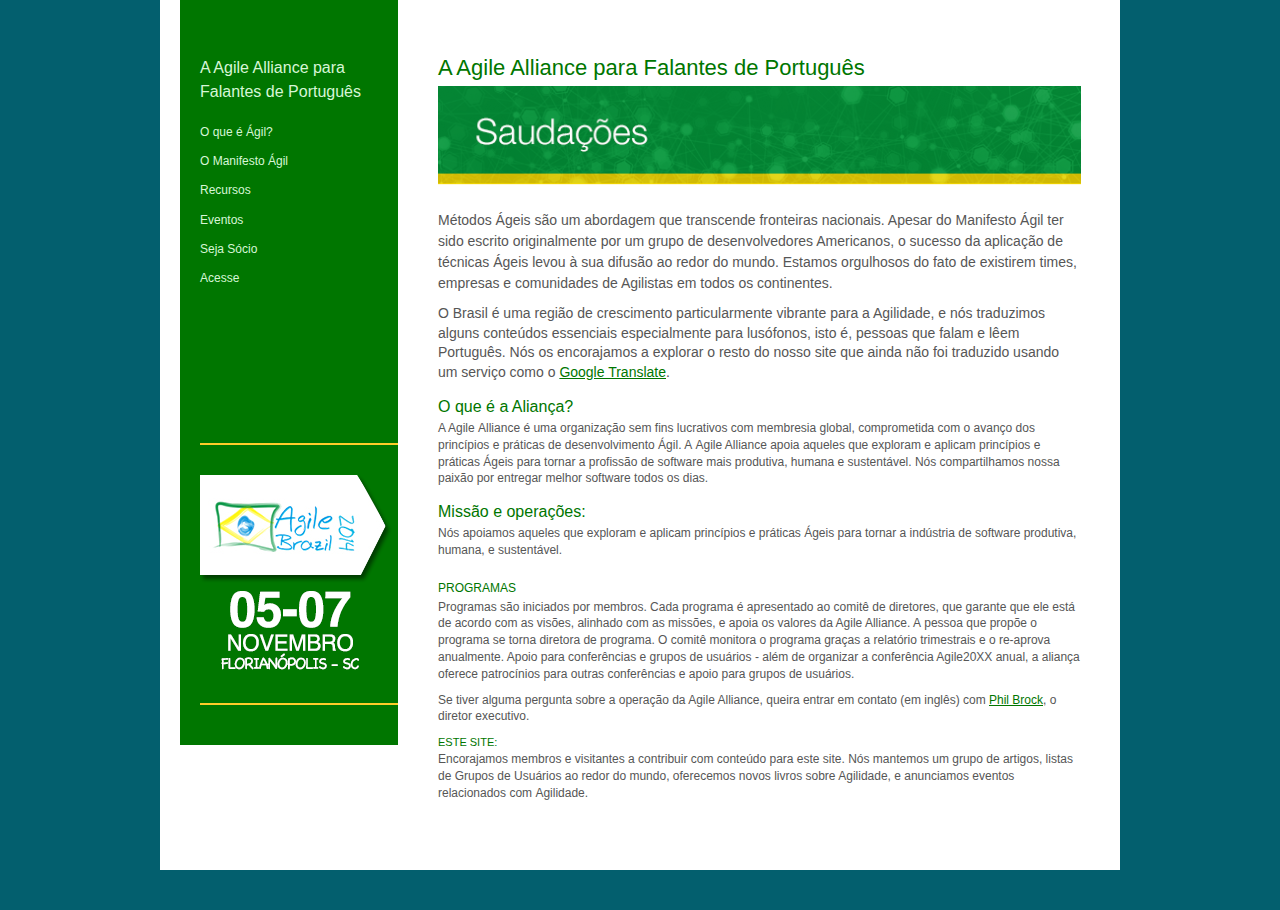
==== index.html @ 0c2113ed "Initial version of project" ====
<!DOCTYPE html PUBLIC "-//W3C//DTD XHTML 1.0 Transitional//EN"
		"http://www.w3.org/TR/2000/REC-xhtml1-20000126/DTD/xhtml1-transitional.dtd">
<!-- saved from url=(0032)http://www.agilealliance.org/pt/ -->
<html lang="en">
<head>
	<meta http-equiv="Content-Type" content="text/html; charset=UTF-8">

	<!-- Site Header Content //-->
	<link rel="stylesheet" href="files/screen.css" type="text/css" media="screen">

	<title>A Agile Alliance para Falantes de Português</title>
	<meta name="description" content="">

	<link rel="shortcut icon" href="http://www.agilealliance.org/files/9812/8258/9345/favicon.ico" type="image/x-icon">
	<link rel="icon" href="http://www.agilealliance.org/files/9812/8258/9345/favicon.ico" type="image/x-icon">

	<link rel="stylesheet" type="text/css" href="files/ccm.base.css">
	<script type="text/javascript" src="files/jquery.js"></script>
	<script type="text/javascript" src="files/ccm.base.js"></script>
	<style type="text/css">
		#blockStyle3195Main10 {
			background-repeat: no-repeat;
		}

		#blockStyle3203Main11 {
			background-repeat: no-repeat;
		}

		#blockStyle3225Main9 {
			background-repeat: no-repeat;
		}

		#areaStyleMain7 {
			background-color: #ffffff;
			background-repeat: no-repeat;
		}
	</style>

	<style>
		#headernav li#nav1 a.nav-path-selected {
			/* Home */
			color: #D7F1F5 !important;
			font-weight: normal;
		}
	</style>
</head>

<body id="subpage">
<div id="page">
	<div id="wrapper">

		<div id="central" class="pt">
			<div id="sidebar" class="pt">

				<h2><a href="index.html">A Agile Alliance para<br>Falantes
					de Português</a></h2>
				<!-- Autonav -->
				<ul class="nav">
					<li class=""><a href="o-que.html" target="_self" class="">O que é Ágil?</a></li>
					<li class=""><a href="o-manifesto.html" target="_self" class="">O Manifesto Ágil</a></li>
					<li class=""><a href="recursos.html" target="_self" class="">Recursos</a></li>
					<li class=""><a href="eventos.html" target="_self" class="">Eventos</a></li>
					<li class=""><a href="seja-socio.html" target="_self" class="">Seja Sócio</a></li>
					<li class=""><a href="https://cf.agilealliance.org/identity/login.php?lang=br" target="_self" class="">Acesse</a></li>
				</ul>
				<div class="callout"><a href="http://www.agilebrazil.com/2014/"><img border="0" class="ccm-image-block"
				                                                                     alt="Agile Brazil 2014"
				                                                                     src="files/Brazil2014.png"
				                                                                     width="195" height="248"></a></div>
			</div>
			<div id="main" class="Portuguese">
				<h1> A Agile Alliance para Falantes de Português </h1>

				<div id="areaStyleMain7" class=" ccm-area-styles ccm-area-styles-a3162">
					<img border="0" class="ccm-image-block" alt="Saudações!"
					     src="files/1a6a0ef5624b396b40dad4df00e6e7e4_f477.png" width="643" height="124">

					<div id="blockStyle3203Main11" class=" ccm-block-styles">
						<p class="p1 intro"><span class="s1">Métodos Ágeis são um abordagem que transcende fronteiras nacionais. Apesar do Manifesto Ágil ter sido escrito originalmente por um grupo de desenvolvedores Americanos, o sucesso da aplicação de técnicas Ágeis levou à sua difusão ao redor do mundo. Estamos orgulhosos do fato de existirem times, empresas e comunidades de Agilistas em todos os continentes.</span>
						</p>

						<p class="p1 intro"><span style="line-height: 1.4em;">O Brasil é uma região de crescimento particularmente vibrante para a Agilidade, e nós traduzimos alguns conteúdos essenciais especialmente para lusófonos, isto é, pessoas que falam e lêem Português. Nós os encorajamos a explorar o resto do nosso site que ainda não foi traduzido usando um serviço como o <a
								href="https://translate.google.com/translate?sl=en&tl=pt&js=y&prev=_t&hl=en&ie=UTF-8&u=http%3A%2F%2Fagilealliance.org&edit-text="
								target="_blank">Google Translate</a>.</span></p></div>
					<div id="blockStyle3225Main9" class=" ccm-block-styles">
						<h2>O que é a Aliança?</h2>

						<p>A Agile&nbsp;Alliance é uma organização sem fins lucrativos com membresia global,&nbsp;comprometida
							com o&nbsp;avanço dos princípios e práticas de desenvolvimento Ágil. A&nbsp;Agile Alliance
							apoia aqueles que exploram e&nbsp;aplicam princípios e práticas Ágeis&nbsp;para tornar a
							profissão&nbsp;de software mais produtiva, humana e&nbsp;sustentável. Nós&nbsp;compartilhamos
							nossa paixão por entregar melhor software todos os dias.</p></div>
					<div id="blockStyle3195Main10" class=" ccm-block-styles">
						<h2>Missão e&nbsp;operações:</h2>

						<p>Nós&nbsp;apoiamos aqueles que exploram e aplicam princípios e práticas Ágeis para tornar&nbsp;a
							indústria de&nbsp;software produtiva, humana, e sustentável.</p>

						<h3>Programas</h3>

						<p>Programas&nbsp;são iniciados por membros. Cada programa é apresentado ao comitê de diretores,&nbsp;que
							garante&nbsp;que ele está de acordo com as visões, alinhado com as missões, e&nbsp;apoia os
							valores da Agile Alliance. A&nbsp;pessoa que propõe o programa se torna&nbsp;diretora de
							programa. O comitê monitora o programa graças a&nbsp;relatório&nbsp;trimestrais e o
							re-aprova anualmente. Apoio para conferências e grupos de&nbsp;usuários - além de&nbsp;organizar
							a conferência Agile20XX anual, a aliança oferece&nbsp;patrocínios para outras conferências e
							apoio&nbsp;para grupos de usuários.</p>

						<p>Se tiver&nbsp;alguma pergunta sobre a operação da Agile Alliance, queira entrar em contato&nbsp;(em
							inglês) com <a href="mailto:operations@agilealliance.org">Phil&nbsp;Brock</a>, o diretor&nbsp;executivo.
						</p>
						<h4>Este&nbsp;site:</h4>

						<p>Encorajamos&nbsp;membros e visitantes a contribuir com conteúdo para este site. Nós mantemos
							um&nbsp;grupo de&nbsp;artigos, listas de Grupos de Usuários ao redor do mundo, oferecemos&nbsp;novos
							livros sobre Agilidade, e&nbsp;anunciamos eventos relacionados com&nbsp;Agilidade.&nbsp;</p>
					</div>
				</div>

			</div>
		</div>


	</div>
	<!-- end #wrapper -->
</div>
<!-- end #page -->

</body>
</html>
---- files/screen.css ----
/* RESET
------------------------------- */

html, body, div, span, applet, object, iframe,
h1, h2, h3, h4, h5, h6, p, blockquote, pre,
a, abbr, acronym, address, big, cite, code,
del, dfn, font, img, ins, kbd, q, s, samp,
small, strike, sub, sup, tt, var,
dl, dt, dd, ol, ul, li,
fieldset, form, label, legend,
table, caption, tbody, tfoot, thead, tr, th, td {
	margin: 0;
	padding: 0;
	border: 0;
	outline: 0;
	font-weight: inherit;
	font-style: inherit;
	font-size: 100%;
	font-family: inherit;
	vertical-align: baseline;
}
/* remember to define focus styles! */
:focus {
	outline: 0;
}
body {
	line-height: 1;
	color: black;
	background: white;
}
ol, ul {
	list-style: none;
}
/* I use collapse, instead of separate, so 'cellspacing="0"' is not necessary  -Abby */
table {
	border-collapse: collapse;
	border-spacing: 0;
}
caption, th, td {
	text-align: left;
	font-weight: normal;
}
table, tbody, tfoot, thead, tr, th, td {
	vertical-align: middle;
}
blockquote:before, blockquote:after,
q:before, q:after {
	content: "";
}
blockquote, q {
	quotes: "" "";
}

/* LAYOUT
------------------------------- */

body {
	text-align:center;
	color:#565656;
	font-size: 12px;
	font-family: Arial, sans-serif;
	line-height:1.4em;
	padding-bottom:40px;
	background:#035f6e;
	text-rendering: optimizelegibility;
	-webkit-font-smoothing: antialiased;
}

#page {
	width:100%;
	background:#035f6e url(../images/bg_body.gif) no-repeat center top;
}
#wrapper {
	width:960px;
	margin:auto;
	text-align:left;
}
#header {
	position:relative;
	height:128px;
	background:transparent url(../images/bg_header.gif) no-repeat center top;
	width:100%;
	overflow:hidden;
}
#header.pt {
	background:transparent url(../images/bg_header_pt.gif) no-repeat center top;
}
#home #header {
	background:transparent url(../images/bg_header_home.gif) no-repeat center top;
}

#central {
	background:#fff url(../images/bg_central.gif) repeat-y center top;
	overflow: auto;
	width:920px;
	padding:0 20px 0px;
	border-bottom:20px solid #fff;
	position:relative;
}

#central.pt {
	background:#fff url(../images/bg_central_pt.gif) repeat-y center top;
	overflow: auto;
	width:920px;
	padding:0 20px 0px;
	border-bottom:20px solid #fff;
	position:relative;
}

#home #central {
	background:#fff url(../images/bg_central_home.gif) no-repeat center top;
	min-height:314px;
}
.iframe_wrapper #central {
	/* padding:0;
	width:960px; */
}
#sidebar {
	width:218px;
	float:left;
	padding:56px 0 40px;
	background:#53A2CC url(../images/bg_sidebar.gif) no-repeat left top;
}

#sidebar.pt {
	width:218px;
	float:left;
	padding:56px 0 40px;
	background:#007600 url(../images/bg_sidebar_pt.gif) no-repeat left top;
}

#home #rightbar {
	float:right;
	width:364px;
}
#sidebarnav {
}
#main {
	width:642px;
	float:right;
	padding:56px 20px 40px;
	background:#FFF url(../images/bg_main.jpg) no-repeat left top;
}
#central.pt #main {
	width:642px;
	float:right;
	padding:56px 20px 40px;
	background:#FFF url(../images/bg_main_pt.jpg) no-repeat left top;
}

#home #main {
	width:920px;
	padding:23px 0 0;
	background:none;
}
#footer {
	width:100%;
	clear:both;
	overflow:hidden;
	background:#fff;
	margin-top:4px;
}
ul#sponsor_slides {
	visibility:hidden;
	height:90px;
}
div.jcarousel-skin-agile ul#sponsor_slides {
	visibility: visible;
}

/* HEADER CONTENT
------------------------------- */

#logo {
	height:95px;
	float:left;
}
#headernav {
	float:left;
	padding-left:42px;
	padding-top:46px;
}
#header ul li {
	display:inline;
}
#header ul li a {
	text-decoration: none;
}
#header ul li a:hover {
	text-decoration: underline;
}
#headernav #prinav {
	margin-bottom:7px;
}
#headernav #prinav li {
	font-size:16px;
	padding-right:1em;
}
#headernav #prinav li a {
	color:#D7F1F5;
}
#headernav #suppnav li {
	font-size:12px;
	padding-right:1em;
	text-transform: uppercase;
}
#headernav #suppnav li a {
	color:#b3e3ea;
}
#headernav ul li a.nav-path-selected {
	color:#FFF !important;
	font-weight:bold;
}
div#utility  {
	width:250px;
	float:right;
	padding:80px 20px 0;
	font-size:10px;
	font-family: "Trebuchet MS", Trebuchet, sans-serif;
	text-transform: uppercase;
	color:#53A2CC;
	line-height:1.5em;
	text-align:right;
}
#utility a {
	display:inline-block;
	color:#53A2CC;
	text-decoration:none;
	letter-spacing: .01em;
}
#utility a:hover {
	text-decoration:underline;
}
#utility .separator {
	display:inline-block;
	margin:0 5px;
	font-size:1.2em;
}

/* MAIN CONTENT
------------------------------- */
#central.pt #main a {
	color: #007600;
}

#main a {
	color: #5C95B6;
}
#main .breadcrumb {
	font-size:10px;
	font-weight:bold;
	color:#a5a5a5;
	height:14px;
}
#main .breadcrumb a {
	font-weight:normal;
	color:#a5a5a5;
}
#main .breadcrumb .ccm-autonav-breadcrumb-sep {
	font-weight:normal;
	color:#a5a5a5;
}
#main h1 {
	font-family: Helvetica, Arial, sans-serif;
	font-size:22px;
	color:#A1B753;
	line-height:24px;
	margin:0 0 .25em;
	font-weight:normal;
}

#main h1 span {
	display:block;
	font-size:14px;
}
#subpage #main  h2 {
	font-size: 16px;
	margin:1em 0 .25em;
	line-height:1.1em;
	color:#035F6E;
	font-weight: normal;
}
#main h2 span {
	font-size:13px;
}
h2#training,
h2#non-commercial {
	margin-top:2em;
}
#main h3 {
	font-size:1em;
	margin:2em 0 .25em;
	line-height:1.1em;
	font-weight:normal;
	text-transform: uppercase;
}
#main h4 {
	margin:1em 0 .25em;
	line-height:1.1em;
	font-weight:normal;
	text-transform: uppercase;
	font-size:11px;
}
#main h4#hosted {
	margin:3em 0;
}
#main h5 {
	margin:1em 0 .25em;
	line-height:1.1em;
	font-weight:bold;
	font-size:11px;
	color:#505153;
}
#main p {
	margin-bottom:.75em;
	line-height:1.4em;
}
#main p.intro {
	font-size:14px;
	line-height:1.5em;
	margin-bottom:.75em;
}
#home #main p.intro {
	color:#4a8cc6;
}
#main p.contact_block {
	margin:1.2em 0;
}
#main .image_left {
	border:4px solid #e0e0e0;
	float:left;
	margin:.35em 1em 1em 0;
	clear:left;
	max-width: 320px;
}
#main .image_right {
	border:4px solid #e0e0e0;
	float:right;
	margin:.35em 0 1em 1em;
	clear:right;
	max-width: 320px;
}
#main .image_center {
	border:4px solid #e0e0e0;
	display:block;
	margin:.35em auto 1em;
	clear:both;
	max-width: 634px;
}
#main ul {
	margin:1.25em 0 1.75em 0;
	padding:0;
	line-height:1.4em;
}
#main ul ul {
	font-size:1em;
	line-height:1.4em;
}
#main ul li {
	padding-left:1.5em;
	background:url(../images/bullet_lg.gif) .25em .4em no-repeat;
	margin-bottom:.25em;
}
#main ul ul li {
	padding-left:1.5em;
	background:url(../images/bullet_lg.gif) .25em .4em no-repeat;
}
#central.pt #main ul li {
	padding-left:1.5em;
	background:url(../images/bullet_lg_pt.gif) .25em .4em no-repeat;
	margin-bottom:.25em;
}
#central.pt #main ul ul li {
	padding-left:1.5em;
	background:url(../images/bullet_lg_pt.gif) .25em .4em no-repeat;
}

#central.pt #main h1 {
	color:#007600;
}
#central.pt #main h2 {
	color:#007600;
}
#central.pt #main h3 {
	color:#007600;
}
#central.pt #main h4 {
	color:#007600;
}
#main ol {
	margin:1.25em 0 1.75em 1.5em;
	padding:0;
	line-height:1.4em;
	list-style: decimal;
}
#main ol li {
	margin:0 0 .25em 0;
	list-style: decimal;
}
#main .sitemap li {
	font-size:16px;
	line-height:1.5em;
	background:none;
	padding-left:0;
}
#main .sitemap li.nav-path-selected {
	margin-bottom:1em;
}
#main .sitemap li li {
	font-size:13px;
	padding-left:1em;
}
#main .sitemap li li li {
	font-size:11px;
}
#main #home_slides {
	width:222px;
	float:right;
	margin:0 0 2em 2em;
	border:4px solid #e0e0e0;
}
#subpage #main blockquote {
	background:#B5CA6C;
	color: #fff;
	padding:10px 20px 20px;
	margin:2em auto;
	width:75%;
	text-align:center;
}

#central.pt #main blockquote {
	background:#409940;
	color: #fff;
	padding:10px 20px 20px;
	margin:2em auto;
	width:75%;
	text-align:center;
}
#subpage #main blockquote a {
	color: #fff;
}
#subpage #main blockquote p {
	color: #fff;
	margin:0;
	padding-top:10px;
}
#subpage #main table {
	width:100%;
	margin:1em 0 2em;
	border-top:1px solid #5C95B6;
}
#subpage #main table th {
	font-weight:bold;
	font-size:.9em;
	padding:5px 0 5px 0;
	text-transform:uppercase;
	border-bottom:1px solid #5C95B6;
}
#subpage #main table td {
	font-size:.9em;
	padding:5px 0 5px 0;
	border-bottom:1px solid #5C95B6;
}
#subpage #main table.formBlockSurveyTable {
	width:100%;
	margin:2em 0;
	border-top:1px solid #D6F1F5;
}
#subpage #main table.formBlockSurveyTable th {
	font-weight:bold;
	font-size:.9em;
	color:#26404c;
	padding:5px;
	text-align:left;
	text-transform:uppercase;
	border-bottom:1px solid #D6F1F5;
}
#subpage #main table.formBlockSurveyTable td {
	font-size:.9em;
	padding:5px;
	text-align:left;
	border-bottom:1px solid #D6F1F5;
}
#central.pt #main table {
	border-top:1px solid #7fbb7f;
	border-bottom:1px solid #7fbb7f;
}
#central.pt #main table td {
	font-size:.9em;
	padding:5px 0 5px 0;
	border-bottom:1px solid #7FBB7F;
}
p.fineprint {
	font-size:10px !important;
	line-height:1.2em !important;
}
#main p.fineprint {
	margin:.5em 0 !important;
}
a.learnmore {
	font-size:.92em;
	font-weight: bold;
}
.ccm-pagination {
	margin-top:2em;
	border-top:1px solid #D6F1F5;
	padding-top:1em;
}
.ccm-page-left,
.ccm-page-right {
	padding-top:1em;
}
.rssIcon {
	display:none;
}
abbr {
	letter-spacing:0.1em;
	font-size:.95em;
}
hr {
  border-color: #ccc;
  border-style: solid;
  border-width: 1px 0 0;
  clear: both;
  margin: 2em 0;
  height: 0;
}
#main .leftHalf,
#main .rightHalf {
	width:306px;
	display:inline-block;
	vertical-align:top;
	*display:inline;
	zoom:1;
}
#main .leftHalf {
	margin-right:30px;
}
.sponsor-item {
	width:100%;
	overflow:hidden;
}
#main h3.sponsor-name {
	clear:both;
	font-weight:bold;
	font-size:1.1667em;
}
.sponsor-item {
	margin-bottom:1.5em;
	overflow:hidden;
}
.sponsor-tally {
	padding:.1em .5em;
	margin-left:1em;
	display:inline-block;
	background:#5C95B6;
	color:#fff;
	font-weight:bold;
	-webkit-font-smoothing: antialiased;
	*display:inline;
	zoom:1;
}
.sponsor-tally.refresh {
	background:#A1B753;
}
.sponsor-logo {
	float:right;
	margin:0;
	clear:right;
	width: 200px;
	text-align:center;
	line-height: 75px;
}
.sponsor-logo img {
	max-width:200px;
	height:auto;
	}
img.sponsor-logo {
	vertical-align: middle;
}
.sponsor-description {
	float:left;
	margin:0;
	clear:left;
	max-width: 400px;
}
.sponsor-description pre {
	font-family:Arial, sans-serif;
}
.sponsor-description p {
	margin-bottom:0;
}
.sponsor-description p:first-child {
	margin-bottom:.75em;
}
.sponsor-description h2 {
	margin-top:0;
}

/* Button Styles */
a.button {
	display:inline-block;
	margin:0 1em;
	box-shadow: 0 2px 6px rgba(0,0,0,0.25);
	-o-box-shadow: 0 2px 6px rgba(0,0,0,0.25);
	-webkit-box-shadow: 0 2px 6px rgba(0,0,0,0.25);
	-moz-box-shadow: 0 2px 6px rgba(0,0,0,0.25);
	padding:8px 10px;
	text-decoration: none;
	background:#A1B753;
	color:#FFF !important;
	font-size:14px;
	text-align:center;
	border-radius:24px;
	-o-border-radius:24px;
	-webkit-border-radius:24px;
	-moz-border-radius:24px;
	line-height:1.1em;
}

#central.pt a.button  {
	background:#409940;
}
#central.pt a.button:hover {
	background:#7fbb7f;
}
a.button:hover {
	background:#B5CA6C;
}
a.standalone {
	display:block;
	margin:0 auto 1.5em;
	width:300px;
	max-width: 100%;
	box-sizing: border-box;
}
.buttonwrap {
	margin:2em auto !important;
	text-align: center;
}

/* HOME CONTENT
------------------------------- */

#masthead h2 {
	font-family: Trebuchet, 'Trebuchet MS', Arial, sans-serif;
	text-transform:uppercase;
	font-size:22px;
	margin-bottom:.7em;
}
#masthead {
	color:#fff;
	width:920px;
	overflow:hidden;
}
#masthead a {
	color:#fff;
	font-weight:bold;
}
#masthead p {
	margin-top:.75em;
}
#masthead h1 {
	display:none;
}
#banner {
	float:left;
	width:315px;
	height:149px;
	background: transparent url(../images/bg_home_photo.jpg) left top no-repeat;
	padding:85px 217px 40px 20px;
	overflow:hidden;
}
p#photocredit {
	position:absolute;
	top:247px;
	left:40px;
	font-size:8px;
	text-transform:uppercase;
	font-weight:bold;
	font-family: Trebuchet, 'Trebuchet MS', Arial, sans-serif;
	color:#C6CC9E;
	letter-spacing:1px;
}
#manifesto, #join {
	float:left;
	margin-left:4px;
	width:140px;
	height:125px;
	text-align:center;
	padding:35px 20px 20px;
}
#ad_space {
	float:right;
	width:364px;
	height:90px;
	margin-top:4px;
}
#home #main h2 {
	font-family: Trebuchet, 'Trebuchet MS', Arial, sans-serif;
	text-transform:uppercase;
	font-size:18px;
	margin-bottom:.7em;
	position:relative;
}
#home #main h2 span {
	font-family: Arial, sans-serif;
	text-transform:none;
	position:absolute;
	right:0;
	bottom:-2px;
	width:200px;
	text-align:right;
}
#home #main h3 {
	font-weight:bold;
	text-transform: none;
	font-size:14px;
	margin-top: 1em;
}
#home #main #intro {
	width:515px;
	float:left;
	clear:left;
}
#home #main #intro {
	color:#035F6E;
}
#home #main #intro p.intro {
	color:#035F6E;
}
#home #main #intro a {
	color:#035F6E;
}
#home #main .rightbarbox {
	color:#53A2CC;
	padding-bottom:30px;
}
#home #main .rightbarbox a {
	color:#53A2CC;
}
#home #main #training, {
	padding-bottom:0;
}

/* SIDEBAR CONTENT
------------------------------- */

#sidebar {
	font-size:12px;
	color:#D6F1F5;
}
#sidebar a {
	color:#D6F1F5;
}
#sidebar.pt {
	font-size:12px;
	color:#D7F6D7;
}
#sidebar.pt a {
	color:#D7F6D7;
}
#sidebar a:hover {
	color:#FFF;
}
#sidebar h2 {
	font-size: 16px;
	color:#FFF;
	padding:0 20px;
	margin-bottom:14px;
	line-height:24px;
}
#sidebar h2 a {
	text-decoration:none;
}
#sidebar ul a {
	text-decoration:none;
}
#sidebar ul a:hover {
	color:#FFF;
}
#sidebar ul a.nav-selected {
	color:#FFF;
	font-weight:bold;
}
#sidebar ul a.nav-path-selected {
	color:#FFF;
}
#sidebar.pt ul a.nav-path-selected {
	color:#007600;
}
#sidebar ul li {
	margin:0;
	padding:8px 20px;
	line-height:1.1em;
}
#sidebar li.nav-path-selected {
	color:#4a8cc6;
	background:#5C95B6;
}
#sidebar.pt li.nav-path-selected {
	color:#3E4095;
	background:#FFCC29;
}

#sidebar li.nav-path-selected ul {
	padding-top:8px;
}
#sidebar ul ul {
	font-size:11px;
	margin:1em 0 0;
	line-height:1.2em;
}
#sidebar ul li li {
	margin:0 0 4px 1em;
	padding:2px 0 0 0;
}
#sidebar ul li li.nav-path-selected {
	padding:2px 0 0 0;
	border:none;
}
#sidebar .callout {
	padding:.4em 20px .4em 0;
	margin-left:20px;
	width:178px;
	border-top:2px solid #D6F1F5;
	border-bottom:2px solid #D6F1F5;
	margin-top:150px;
}
#sidebar .callout p {
	margin:.4em 0;
}
#sidebar p.fineprint {
	margin:1em 20px;
}
#sidebar.pt .callout {
	border-top:2px solid #FFCC29;
	border-bottom:2px solid #FFCC29;
}
/* FORMS CONTENT
------------------------------- */

/* Forms */

.miniSurveyView input.type_text,
.miniSurveyView input.type_password,
.miniSurveyView input.type_file {
	width:250px;
}
.miniSurveyView input.type_button,
.miniSurveyView input.type_submit,
.miniSurveyView input.type_reset {
	width:100px;
}
.miniSurveyView input.type_radio {
}
.miniSurveyView input.type_checkbox {
}
.miniSurveyView td.question {
	white-space: nowrap;
}
.miniSurveyView span.required {
	color:#A1B753;
}

/* VIDEO CONTENT
------------------------------- */

.previews {
	width:650px;
	overflow:hidden;
	margin:0 -7px;
}
.video {
	width:200px;
	display:inline-block;
	vertical-align: text-top;
	margin:0 7px 28px;
}
.edit_mode .video {
	margin:0 3px 28px;
}
.video .thumbnail {
	width:200px;
	background:#A1B753;
	display:block;
	text-transform: uppercase;
	margin-bottom:1em;
}
.video .title {
	display:block;
	text-transform: uppercase;
	font-size:11px;
}
.video .description {
	display:block;
	font-size:11px;
}
#subpage #main .previews h2 {
	clear:both;
	display:block;
	width:100%;
	margin:1em 7px;
}


/* FOOTER CONTENT
------------------------------- */

#footer {
	font-size:11px;
	color:#8CA8B8;
}
#footer a {
	color:#8CA8B8;
	text-decoration:underline;
}
#footer a:hover {
	color:#464749;
	text-decoration:underline;
}
#footerbar {
	background:#E8F2F3;
	padding:10px 20px;
	width:920px;
	overflow:hidden;
	margin-bottom:20px;
}
#footerbar ul {
	text-align:right;
	float:right;
}
#footerbar ul li {
	display:inline;
	padding:0 8px;
}
#footerbar ul li.first {
	padding-left:0;
}
#footerbar ul li.last {
	padding-right:0;
	border:none;
}
#footerbar p {
	float:left;
	text-align:right;
}
#sponsors {
	padding-bottom:17px;
}
#sponsors p {
	margin-top:12px;
	text-align:center;
}


/* BLOG CONTENT
------------------------------- */

#main #intro p {
	}
#main h1 a {
	color:#A1B753;
	text-decoration:none;
	}
#main h1 a:hover {
	text-decoration:underline;
	}
#main #blog h1 {
	margin-top:2em;
	font-size:1.5em;
	color:#565656;
	padding-top:2em;
	border-top:1px dotted #565656;
	}
#main #blog h1 a {
	text-decoration: none;
	color:#565656;
	}
#main #blog h1 a:hover {
	text-decoration: underline;
	}
#main #blog h2 {
	margin-top:2em;
	font-size:1.1667em;
	color:#565656;
	font-weight:normal;
	}
#main #blog h3 {
	margin-top:2em;
	font-size:.9167em;
	text-transform: uppercase;
	color:#565656;
	font-weight:bold;
	}
#main #blog p {
	line-height:1.5em;
	margin:0 0 1em;
	}
#main #blog .more-link {
	font-size:.9167em;
	text-transform: uppercase;
	}
#main #blog .more-link:after {
	content: "\00a0\00bb";
	}
#subpage #main #blog blockquote {
	background: none;
	color: #666;
	padding: 0;
	margin: 2em auto 2em 3em;
	width: auto;
	text-align: left;
	font-size:1.1667em;
	font-style:italic;
	font-family:Georgia, serif;
	}
#subpage #main #blog blockquote p,
#subpage #main #blog blockquote a {
	color: #666;
	}
#main #blog cite {
	white-space: nowrap;
	font-size:.8333em;
	text-transform: uppercase;
	font-style:normal;
	font-family: Arial, sans-serif;
	}
#main #blog .pagination {
	margin-top:2em;
	padding-top:2em;
	border-top:1px dotted #565656;
	}
.wordpress-entry {
	margin-bottom:3em;
	}
.wordpress-entry-title { /* headline */
	}
.wordpress-entry-meta { /* author, date after headline */
	font-size:.8333em;
	text-transform: uppercase;
	color: #666;
	}
#main .wordpress-entry-meta a { /* author, date after headline */
	color: #666;
	}
.wordpress-entry-content { /* post content */
	}
.wordpress-entry-utility { /* categories, tags, edit link at end of entry */
	margin-top:1em !important;
	font-size:.8333em;
	text-transform: uppercase;
	color: #666;
	}
#main .wordpress-entry-utility a { /* categories, tags, edit link at end of entry */
	color: #666;
	}
.wordpress-entry-info { /* categories, date, comment count, edit link - for excerpt view */
	font-size:.8333em;
	text-transform: uppercase;
	color: #666;
	}
#main .wordpress-entry-info a { /* categories, date, comment count, edit link - for excerpt view */
	color: #666;
	}



/* BLOG CONTENT - WP ALIGNMENT
------------------------------- */

.wordpress-entries-block .wordpress-entry-content img {
	max-width: 100%;
	height: auto;
	}

.wordpress-entries-block .wordpress-entry-content .alignnone {
	margin: 5px 20px 20px 0;
	}

.wordpress-entries-block .wordpress-entry-content .aligncenter,
.wordpress-entries-block .wordpress-entry-content div.aligncenter {
	display:block;
	margin: 5px auto 5px auto;
	}

.wordpress-entries-block .wordpress-entry-content .alignright {
	float:right;
	margin: 5px 0 20px 20px;
	}

.wordpress-entries-block .wordpress-entry-content .alignleft {
	float:left;
	margin: 5px 20px 20px 0;
	}

.wordpress-entries-block .wordpress-entry-content .aligncenter {
	display: block;
	margin: 5px auto 5px auto;
	}

.wordpress-entries-block .wordpress-entry-content a img.alignright {
	float:right;
	margin: 5px 0 20px 20px;
	}

.wordpress-entries-block .wordpress-entry-content a img.alignnone {
	margin: 5px 20px 20px 0;
	}

.wordpress-entries-block .wordpress-entry-content a img.alignleft {
	float:left;
	margin: 5px 20px 20px 0;
	}

.wordpress-entries-block .wordpress-entry-content a img.aligncenter {
	display: block;
	margin-left: auto;
	margin-right: auto
	}

.wordpress-entries-block .wordpress-entry-content .wp-caption {
	background: #fff;
	border: 1px solid #f0f0f0;
	max-width: 96%; /* Image does not overflow the content area */
	padding: 5px 3px 10px;
	text-align: center;
	}

.wordpress-entries-block .wordpress-entry-content .wp-caption.alignnone {
	margin: 5px 20px 20px 0;
	}

.wordpress-entries-block .wordpress-entry-content .wp-caption.alignleft {
	margin: 5px 20px 20px 0;
	}

.wordpress-entries-block .wordpress-entry-content .wp-caption.alignright {
	margin: 5px 0 20px 20px;
	}

.wordpress-entries-block .wordpress-entry-content .wp-caption img {
	border: 0 none;
	height: auto;
	margin:0;
	max-width: 98.5%;
	padding:0;
	width: auto;
	}

.wordpress-entries-block .wordpress-entry-content .wp-caption p.wp-caption-text {
	font-size:11px;
	line-height:17px;
	margin:0;
	padding:0 4px 5px;
	}
---- files/ccm.base.css ----
/* Automatically included across all of c5 - use this file gingerly */
img.ccm-captcha-image {display: block}

/* clear and pagination styles */
*.ccm-spacer {clear: both; font-size:1px; line-height:1px; }
div.ccm-pagination { text-align:center; position: relative}
div.ccm-pagination span.ccm-page-right {position: absolute; top: 0px; right: 0px; margin-right: 0px !important}
div.ccm-pagination span.ccm-page-right span {margin-right: 0px}
div.ccm-pagination span.ccm-page-left {position: absolute; top: 0px; left: 0px}
div.ccm-pagination span {margin-right: 4px}
.ccm-ui div.ccm-pagination span {margin-right: 0px;}

/* Extra pagination styling to make code generated by C5 pagination helper look nice */
div.pagination ul strong, div.pagination ul span.ltgray {
	display:block;
	padding:0 14px;
	float:left;
	line-height:34px;
	border-right:1px solid #DDD;
	text-decoration:none;
}

/* Layout */ 
/*
.ccm-layout .ccm-layout-cell{ overflow:hidden; }
*/
.ccm-layout-table .ccm-layout-col {float:left}
.ccm-layout .first .ccm-layout-col-spacing { margin-left:0px !important } 
.ccm-layout .last .ccm-layout-col-spacing { margin-right:0px !important } 

/* global error styles */
.ccm-error {font-weight: bold; color: #f00}
.ccm-required {font-weight: bold; color: #3975AD}

div#ccm-overlay {
	position: fixed;
	z-index:99;
	top: 0px;
	left: 0px;
	background-color:#000;
	filter:alpha(opacity=70);
	-moz-opacity: 0.7;
	opacity: 0.7;
	height:100%;
	width:100%;
	display: none;
} 

.ccm-input-time-wrapper select {width: 55px !important; margin-right: 4px !important;}
.ccm-input-date {width: 80px !important; margin-right: 4px !important;}
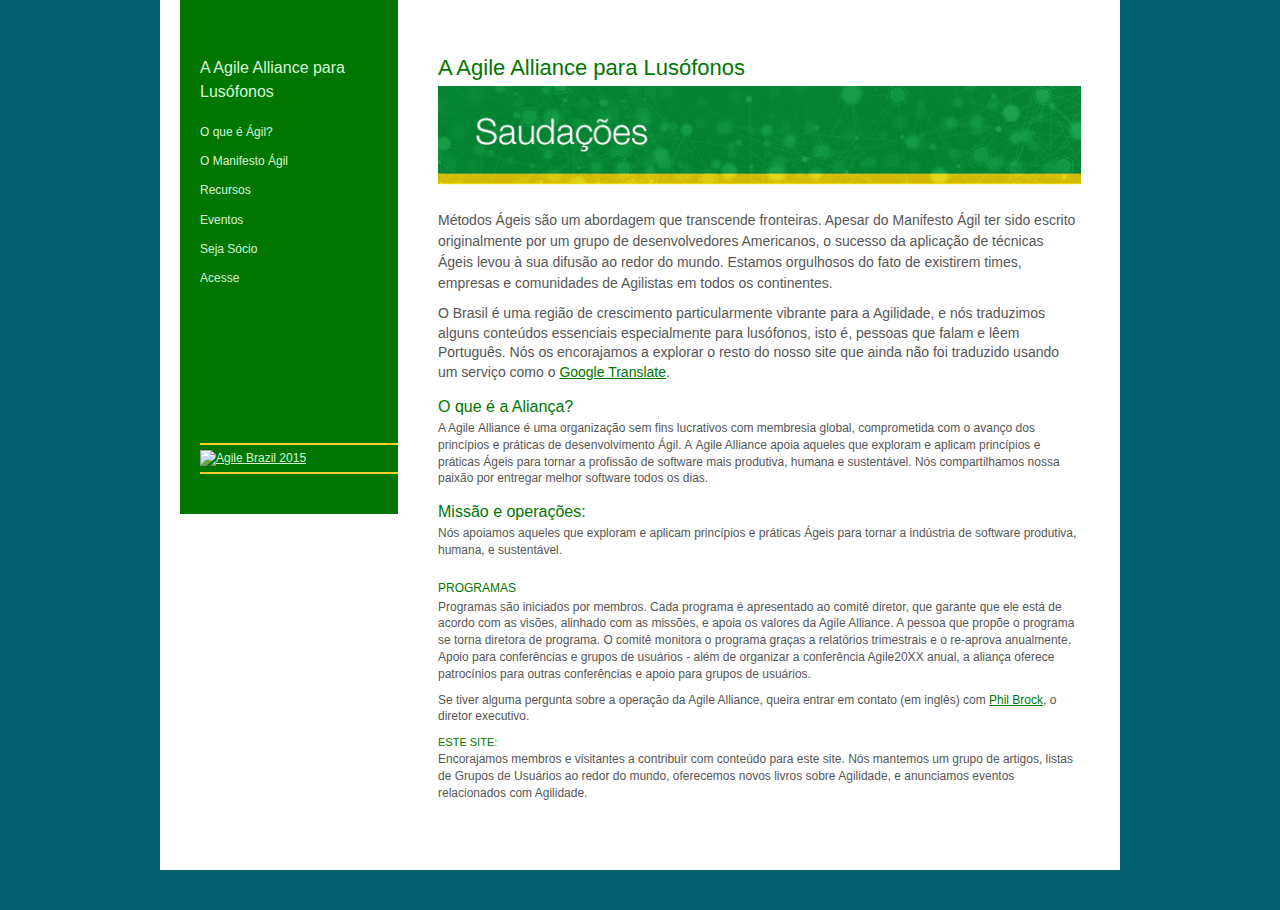
==== commit ff801555: "Merge b7aa0c94a1dfb0b03dad5bb7be1bb626d0ec5948 into 0c2113edb11f3d0c5d02824ad8cf3a84100cba20" ====
--- a/index.html
+++ b/index.html
@@ -8,7 +8,7 @@
 	<!-- Site Header Content //-->
 	<link rel="stylesheet" href="files/screen.css" type="text/css" media="screen">
 
-	<title>A Agile Alliance para Falantes de Português</title>
+	<title>A Agile Alliance para Lusófonos</title>
 	<meta name="description" content="">
 
 	<link rel="shortcut icon" href="http://www.agilealliance.org/files/9812/8258/9345/favicon.ico" type="image/x-icon">
@@ -52,8 +52,7 @@
 		<div id="central" class="pt">
 			<div id="sidebar" class="pt">
 
-				<h2><a href="index.html">A Agile Alliance para<br>Falantes
-					de Português</a></h2>
+				<h2><a href="index.html">A Agile Alliance para<br>Lusófonos</a></h2>
 				<!-- Autonav -->
 				<ul class="nav">
 					<li class=""><a href="o-que.html" target="_self" class="">O que é Ágil?</a></li>
@@ -63,20 +62,20 @@
 					<li class=""><a href="seja-socio.html" target="_self" class="">Seja Sócio</a></li>
 					<li class=""><a href="https://cf.agilealliance.org/identity/login.php?lang=br" target="_self" class="">Acesse</a></li>
 				</ul>
-				<div class="callout"><a href="http://www.agilebrazil.com/2014/"><img border="0" class="ccm-image-block"
-				                                                                     alt="Agile Brazil 2014"
-				                                                                     src="files/Brazil2014.png"
+				<div class="callout"><a href="http://www.agilebrazil.com/2015/"><img border="0" class="ccm-image-block"
+				                                                                     alt="Agile Brazil 2015"
+				                                                                     src="files/Brazil2015.png"
 				                                                                     width="195" height="248"></a></div>
 			</div>
 			<div id="main" class="Portuguese">
-				<h1> A Agile Alliance para Falantes de Português </h1>
+				<h1> A Agile Alliance para Lusófonos </h1>
 
 				<div id="areaStyleMain7" class=" ccm-area-styles ccm-area-styles-a3162">
 					<img border="0" class="ccm-image-block" alt="Saudações!"
 					     src="files/1a6a0ef5624b396b40dad4df00e6e7e4_f477.png" width="643" height="124">
 
 					<div id="blockStyle3203Main11" class=" ccm-block-styles">
-						<p class="p1 intro"><span class="s1">Métodos Ágeis são um abordagem que transcende fronteiras nacionais. Apesar do Manifesto Ágil ter sido escrito originalmente por um grupo de desenvolvedores Americanos, o sucesso da aplicação de técnicas Ágeis levou à sua difusão ao redor do mundo. Estamos orgulhosos do fato de existirem times, empresas e comunidades de Agilistas em todos os continentes.</span>
+						<p class="p1 intro"><span class="s1">Métodos Ágeis são um abordagem que transcende fronteiras. Apesar do Manifesto Ágil ter sido escrito originalmente por um grupo de desenvolvedores Americanos, o sucesso da aplicação de técnicas Ágeis levou à sua difusão ao redor do mundo. Estamos orgulhosos do fato de existirem times, empresas e comunidades de Agilistas em todos os continentes.</span>
 						</p>
 
 						<p class="p1 intro"><span style="line-height: 1.4em;">O Brasil é uma região de crescimento particularmente vibrante para a Agilidade, e nós traduzimos alguns conteúdos essenciais especialmente para lusófonos, isto é, pessoas que falam e lêem Português. Nós os encorajamos a explorar o resto do nosso site que ainda não foi traduzido usando um serviço como o <a
@@ -91,29 +90,29 @@
 							profissão&nbsp;de software mais produtiva, humana e&nbsp;sustentável. Nós&nbsp;compartilhamos
 							nossa paixão por entregar melhor software todos os dias.</p></div>
 					<div id="blockStyle3195Main10" class=" ccm-block-styles">
-						<h2>Missão e&nbsp;operações:</h2>
+						<h2>Missão e operações:</h2>
 
-						<p>Nós&nbsp;apoiamos aqueles que exploram e aplicam princípios e práticas Ágeis para tornar&nbsp;a
-							indústria de&nbsp;software produtiva, humana, e sustentável.</p>
+						<p>Nós apoiamos aqueles que exploram e aplicam princípios e práticas Ágeis para tornar a
+							indústria de software produtiva, humana, e sustentável.</p>
 
 						<h3>Programas</h3>
 
-						<p>Programas&nbsp;são iniciados por membros. Cada programa é apresentado ao comitê de diretores,&nbsp;que
-							garante&nbsp;que ele está de acordo com as visões, alinhado com as missões, e&nbsp;apoia os
-							valores da Agile Alliance. A&nbsp;pessoa que propõe o programa se torna&nbsp;diretora de
-							programa. O comitê monitora o programa graças a&nbsp;relatório&nbsp;trimestrais e o
-							re-aprova anualmente. Apoio para conferências e grupos de&nbsp;usuários - além de&nbsp;organizar
-							a conferência Agile20XX anual, a aliança oferece&nbsp;patrocínios para outras conferências e
-							apoio&nbsp;para grupos de usuários.</p>
+						<p>Programas são iniciados por membros. Cada programa é apresentado ao comitê diretor, que
+							garante que ele está de acordo com as visões, alinhado com as missões, e apoia os
+							valores da Agile Alliance. A pessoa que propõe o programa se torna diretora de
+							programa. O comitê monitora o programa graças a relatórios trimestrais e o
+							re-aprova anualmente. Apoio para conferências e grupos de usuários - além de organizar
+							a conferência Agile20XX anual, a aliança oferece patrocínios para outras conferências e
+							apoio para grupos de usuários.</p>
 
-						<p>Se tiver&nbsp;alguma pergunta sobre a operação da Agile Alliance, queira entrar em contato&nbsp;(em
-							inglês) com <a href="mailto:operations@agilealliance.org">Phil&nbsp;Brock</a>, o diretor&nbsp;executivo.
+						<p>Se tiver alguma pergunta sobre a operação da Agile Alliance, queira entrar em contato (em
+							inglês) com <a href="mailto:operations@agilealliance.org">Phil Brock</a>, o diretor executivo.
 						</p>
-						<h4>Este&nbsp;site:</h4>
+						<h4>Este site:</h4>
 
-						<p>Encorajamos&nbsp;membros e visitantes a contribuir com conteúdo para este site. Nós mantemos
-							um&nbsp;grupo de&nbsp;artigos, listas de Grupos de Usuários ao redor do mundo, oferecemos&nbsp;novos
-							livros sobre Agilidade, e&nbsp;anunciamos eventos relacionados com&nbsp;Agilidade.&nbsp;</p>
+						<p>Encorajamos membros e visitantes a contribuir com conteúdo para este site. Nós mantemos
+							um grupo de artigos, listas de Grupos de Usuários ao redor do mundo, oferecemos novos
+							livros sobre Agilidade, e anunciamos eventos relacionados com Agilidade.</p>
 					</div>
 				</div>
 
